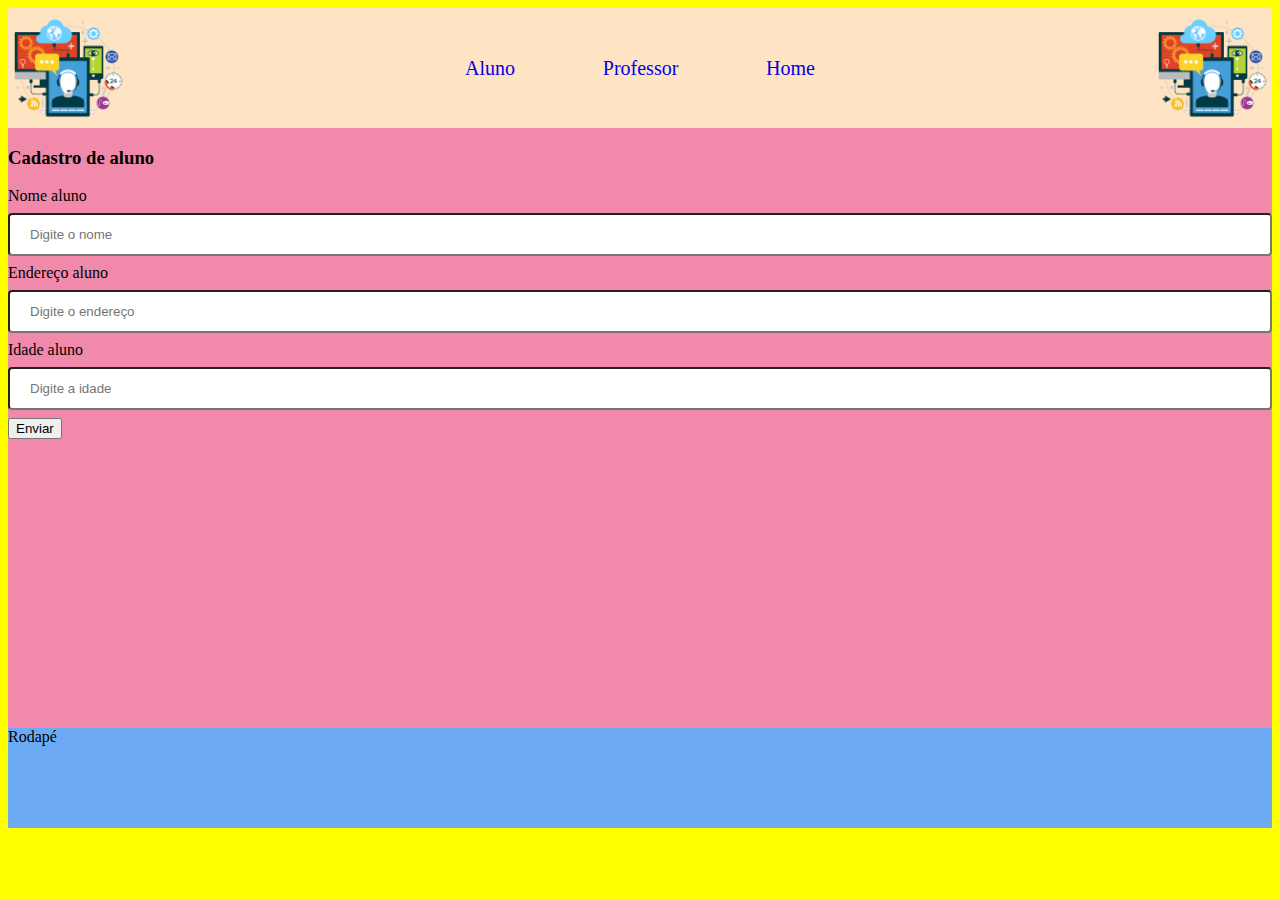
==== sistema-alunos/aluno.html @ 6b205582 "Add files via upload" ====
<!DOCTYPE html>
<html lang="en">
<head>
    <meta charset="UTF-8">
    <meta name="viewport" content="width=device-width, initial-scale=1.0">
    <link rel="stylesheet" href="style.css">
    <title>Aluno</title>
</head>
<body>
    <header>
        <img src="software.png" alt="">
        <nav>
            <a href="./aluno.html">Aluno</a>
            <a href="./professor.php">Professor</a>
            <a href="./index.html">Home</a>
        </nav>
        <img src="software.png" alt="">
    </header>

    <article class="main">
        <section>
            <h3>Cadastro de aluno</h3>
            <form action="aluno.html">
            <label for="nome">Nome aluno</label>
            <input type="text" name="nome" id="nome" placeholder="Digite o nome">

            <label for="endereco">Endereço aluno</label>
            <input type="text" name="endereco" required placeholder="Digite o endereço"> 

            <label for="idade">Idade aluno</label>
            <input type="number" name="idade" required placeholder="Digite a idade"> 

            <input type="submit" value="Enviar">
            </form>
        </section>
    </article>
    <footer>Rodapé</footer>
</body>
</html>
---- sistema-alunos/style.css ----
body{
    background-color: yellow;
}

header{
    display: flex;
    justify-content: space-between;
    background-color: bisque;
    font-size: 20px;
}

header > img{
    width: 120px;
    height: 120px;
}

header > nav {
    display: flex;
    justify-content: space-between;
    width: 350px;
    align-items: center;
}

header nav > a:link {
    text-decoration: none;
}

header nav > a:hover {
   background-color: white;
}


.main{
    display: flex;
    height: 600px;
}

.main > section{
    background-color: rgb(241, 137, 171);
    flex: 4;
}

.main > aside{
    background-color: rgb(163, 113, 210);
    display: flex;
    flex: 1;
}

footer{
    background-color: rgb(108, 171, 243);
    height: 100px;
}

article form input[type=text]{
    width: 100%;
    padding: 12px 20px;
    margin: 8px 0;
    display: inline-block;
    border-radius: 4px;
    box-sizing: border-box;
}
 
article form input[type=number]{
    width: 100%;
    padding: 12px 20px;
    margin: 8px 0;
    display: inline-block;
    border-radius: 4px;
    box-sizing: border-box;
}
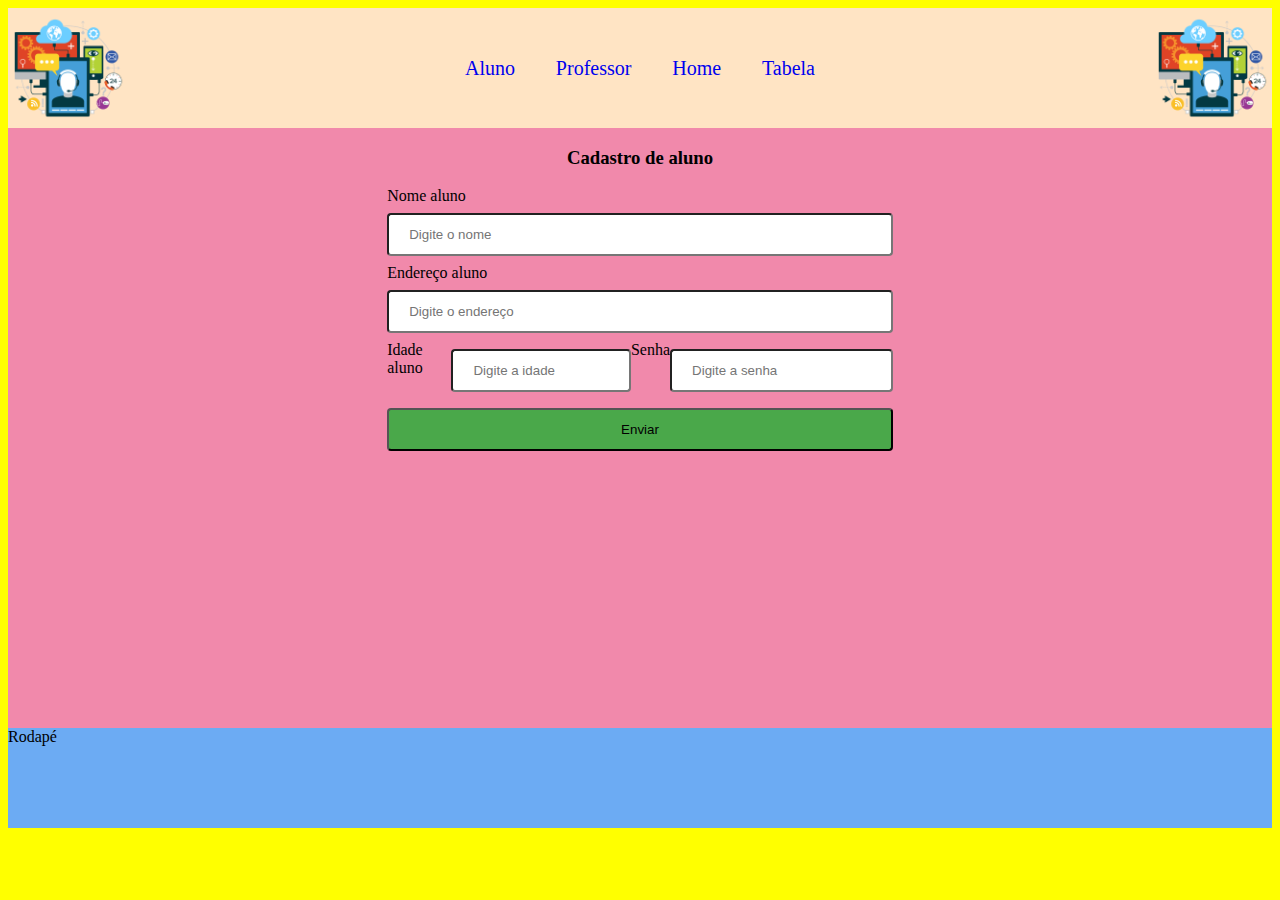
==== commit b3d5728a: "Add files via upload" ====
--- a/sistema-alunos/aluno.html
+++ b/sistema-alunos/aluno.html
@@ -11,8 +11,9 @@
         <img src="software.png" alt="">
         <nav>
             <a href="./aluno.html">Aluno</a>
-            <a href="./professor.php">Professor</a>
+            <a href="./professor.html">Professor</a>
             <a href="./index.html">Home</a>
+            <a href="./tabela.html">Tabela</a>
         </nav>
         <img src="software.png" alt="">
     </header>
@@ -20,19 +21,30 @@
     <article class="main">
         <section>
             <h3>Cadastro de aluno</h3>
+
             <form action="aluno.html">
+                <div class="class">
             <label for="nome">Nome aluno</label>
             <input type="text" name="nome" id="nome" placeholder="Digite o nome">
+        
+            <label for="endereco">Endereço aluno</label>
+            <input type="text" name="endereco" required placeholder="Digite o endereço">
+                </div>
 
-            <label for="endereco">Endereço aluno</label>
-            <input type="text" name="endereco" required placeholder="Digite o endereço"> 
-
+            <div class="class2">
             <label for="idade">Idade aluno</label>
             <input type="number" name="idade" required placeholder="Digite a idade"> 
+            
+            <label for="Senha">Senha</label>
+            <input type="password" name="senha" required placeholder="Digite a senha"> 
+            </div>
 
+            
             <input type="submit" value="Enviar">
-            </form>
+            </form> 
         </section>
+
+        
     </article>
     <footer>Rodapé</footer>
 </body>
--- a/sistema-alunos/style.css
+++ b/sistema-alunos/style.css
@@ -61,7 +61,7 @@
 }
  
 article form input[type=number]{
-    width: 100%;
+    width: 40%;
     padding: 12px 20px;
     margin: 8px 0;
     display: inline-block;
@@ -69,3 +69,106 @@
     box-sizing: border-box;
 }
 
+article form input[type=password]{
+    width: 50%;
+    padding: 12px 20px;
+    margin: 8px 0;
+    display: inline-block;
+    border-radius: 4px;
+    box-sizing: border-box;
+}
+
+article form input[type=submit]{
+    width: 40%;
+    padding: 12px 20px;
+    margin: 8px 0;
+    display: inline-block;
+    border-radius: 4px;
+    box-sizing: border-box;
+}
+
+#customers {
+    font-family: Arial, Helvetica, sans-serif;
+    border-collapse: collapse;
+    width: 100%;
+  }
+  
+#customers td, #customers th {
+    border: 1px solid #ddd;
+    padding: 8px;
+  }
+
+  #customers th {
+    padding-top: 12px;
+    padding-bottom: 12px;
+    text-align: left;
+    background-color: rgb(185, 150, 217);
+    color: white;
+  }
+
+  h1{
+    text-align: center;
+  }
+
+  h3{
+    text-align: center;
+  }
+
+  article{
+    height: 500px;
+  }
+
+  .class{
+    height: 10%;
+    margin-left: 30%;
+    margin-right: 30%;
+  }
+
+  .class2{
+    display: flex;
+    justify-content: space-between;
+    height: 10%;
+    margin-left: 30%;
+    margin-right: 30%;
+  }
+
+  article form input[type=submit]{
+    width: 40%;
+    margin-left: 30%;
+    margin-right: 30%;
+    background-color: rgb(74, 168, 74);
+  }
+.box{
+    height: 500px;
+    display: grid;
+    grid-template-areas: "b1 b2";
+    grid-template-rows: 500px 500px;
+    margin-top: 2%;
+}
+  .box1{
+    grid-area: b1;
+    background-color: rgb(157, 185, 230);
+    margin-left: 5%;
+    margin-right: 5%;
+  }
+
+  .box2{
+    grid-area: b2;
+    background-color: rgb(175, 131, 216);
+    margin-left: 5%;
+    margin-right: 5%;
+  }
+
+  .caixa{
+    margin-left: 20%;
+    margin-right: 20%;
+  }
+
+  .caixa2{
+    margin-left: 20%;
+    margin-right: 20%;
+    display: flex;
+    justify-content: space-between;
+  }
+
+  